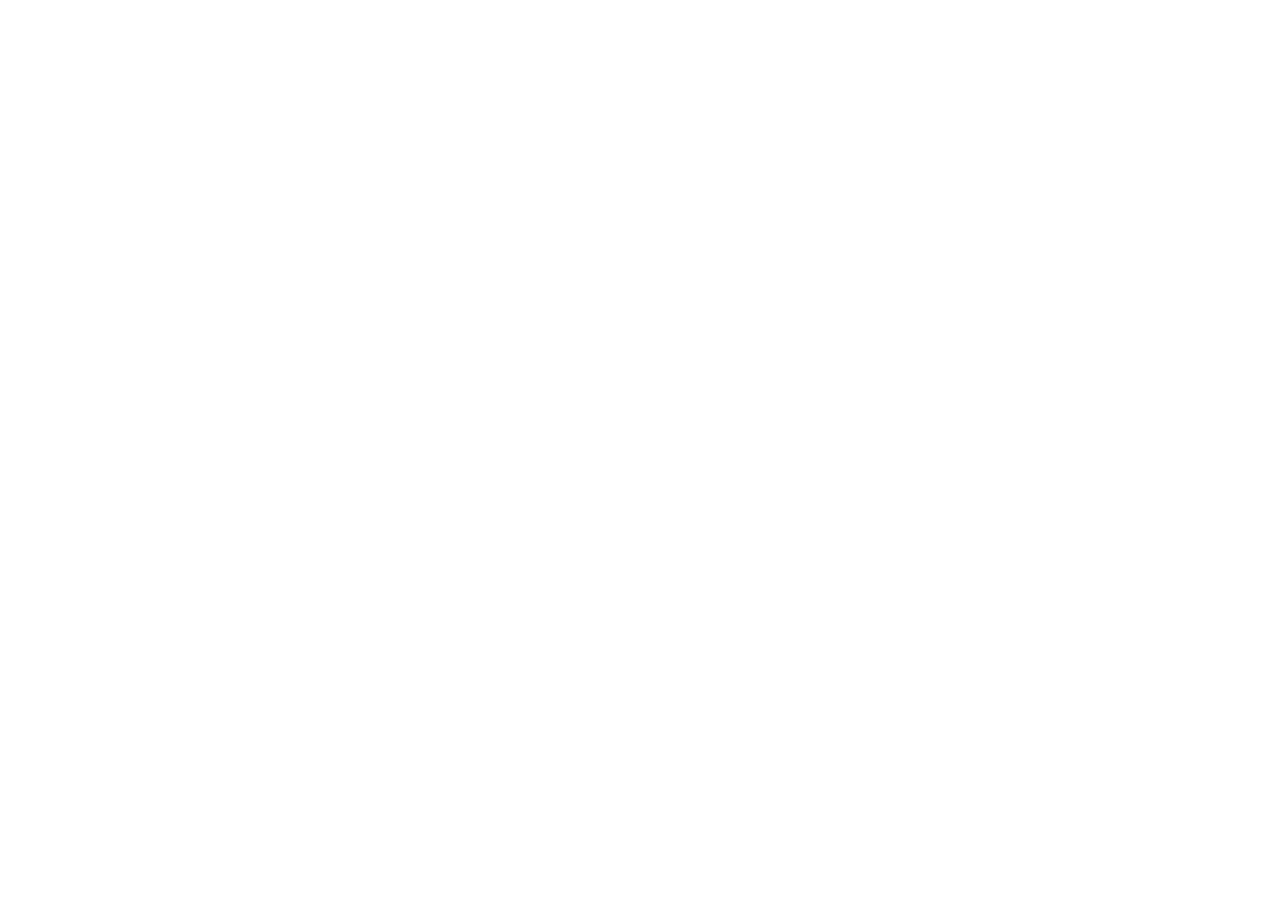
==== Front/src/index.html @ 4fc05240 "Docker" ====
<html>

<head>
    <script type='text/javascript' src='jquery-3.7.0.min.js'></script>
    <script type='text/javascript' src='knockout-3.5.1.js'></script>
    <link rel="stylesheet" href="styles.css">
</head>

<body>
    <div class="flex-wrapper" data-bind="foreach: videos">
        <div class="item" data-bind="class: statusClass">
            <div class="item-header">
                <div data-bind="if: isUpdating" class="item-loading">
                    <img src="loading.gif" />
                </div>
                <div class="item-buttons" data-bind="foreach: vmStatuses">
                    <!-- ko if: isApplied -->
                    <span data-bind="text: spanText"></span>
                    <!-- /ko -->
                    <!-- ko ifnot: isApplied -->
                    <button class="item-button" type="button" data-bind="text: buttonText, click: onClick"></button>
                    <!-- /ko -->
                </div>
            </div>
            <div class="item-video">
                <a data-bind="attr: { href: videoUrl }" target=”_blank”>
                    <img class="item-video-img" data-bind="attr:{src:previewUrl}" />
                </a>
            </div>
            <div class="item-title">
                <a data-bind="attr: { href: videoUrl }" target=”_blank”>
                    <span data-bind="text: title"></span>
                </a>
            </div>
        </div>
    </div>

    <script type='text/javascript'>
        function VM_Status(value, spanText, buttonText) {
            var self = this;
            self.value = value;
            self.spanText = spanText;
            self.buttonText = buttonText;
        };

        function VM_Video(vm) {
            var self = this;

            self.id = vm.id;
            self.title = vm.title;
            self.previewUrl = vm.previewUrl;
            self.videoUrl = vm.videoUrl;
            self.status = ko.observable(vm.status);

            self.isUpdating = ko.observable(false);

            self.vmStatuses = [
                new VM_Status(1, "Checked", "Check"),
                new VM_Status(2, "Viewed", "View"),
                new VM_Status(4, "Skipped", "Skip")
            ];
            for (vmStatus of self.vmStatuses) {
                const closure = vmStatus.value;

                vmStatus.isApplied = ko.computed(function () {
                    return closure == self.status();
                });

                vmStatus.onClick = function () {
                    var request = {
                        id: self.id,
                        status: closure
                    };

                    self.isUpdating(true);
                    $.ajax({
                        headers: {
                            'Accept': 'application/json',
                            'Content-Type': 'application/json'
                        },
                        'type': 'POST',
                        'url': "http://localhost:5000/api/videos/update_status",
                        'data': JSON.stringify(request),
                        'dataType': 'json',
                        'success': function (response) {
                            self.isUpdating(false);
                            self.status(response.newStatus);
                        },
                        'error': function () {
                            self.isUpdating(false);
                        }
                    });
                };
            }

            self.statusClass = ko.computed(function () {
                switch (self.status()) {
                    case 1:
                        return "video-status-checked";
                    case 2:
                        return "video-status-viewed";
                    case 4:
                        return "video-status-skipped";
                    default:
                        return "video-status-new";
                }
            });
        };

        var myViewModel = {
            videos: ko.observable([])
        };

        ko.applyBindings(myViewModel);

        const urlParams = new URLSearchParams(window.location.search);
        const channelId = urlParams.get('channelId');
        console.log("Channel ID = %s", channelId);

        var url = "http://localhost:5000/api/videos/all";
        if (channelId != null)
            url = url + "/" + channelId;
        $.getJSON(url, function (viewModels) {
            var videos = [];
            for (viewModel of viewModels) {
                var video = new VM_Video(viewModel);
                videos.push(video);
            }
            myViewModel.videos(videos);
        });
    </script>
</body>

</html>
---- Front/src/styles.css ----
.flex-wrapper {
    display: flex;
    gap: 20px;
    flex-wrap: wrap;
}

.item {
    display: inline-block;
    width: 240px;
    border-style: solid;
    border-width: 1px;
    border-color: silver;
    border-radius: 4px;
    padding: 4px;
}

.item-header {
    float: right;
    padding-bottom: 2px;
    width: 100%;
}

.item-loading {
    float: left;
}

.item-loading>img {
    width: 18px;
    height: 18px;
}

.item-buttons {
    float: right;
}

.item-button {
    padding: 0px 4px;
    margin: 0px;
}

.item-video {
    float: left;
    clear: left;
}

.item-video-img {
    max-width: 100%;
    max-height: 100%;
}

.item-title {
    float: left;
    clear: left;
    font-family: Arial, Helvetica, sans-serif
}

.video-status-new {}

.video-status-checked {
    background-color: #99ffcc;
    border-color: #00ff80;
}

.video-status-viewed {
    background-color: #cccccc;
    filter: grayscale(100%);
}

.video-status-skipped {
    background-color: #bbbbbb;
    filter: grayscale(100%);
}

.channels-table {
    border-collapse: collapse;
    border: 1px solid;
}

.channels-table-header {
    padding-left: 4px;
    padding-right: 4px;
}

.channels-table-count {
    text-align: center;
}
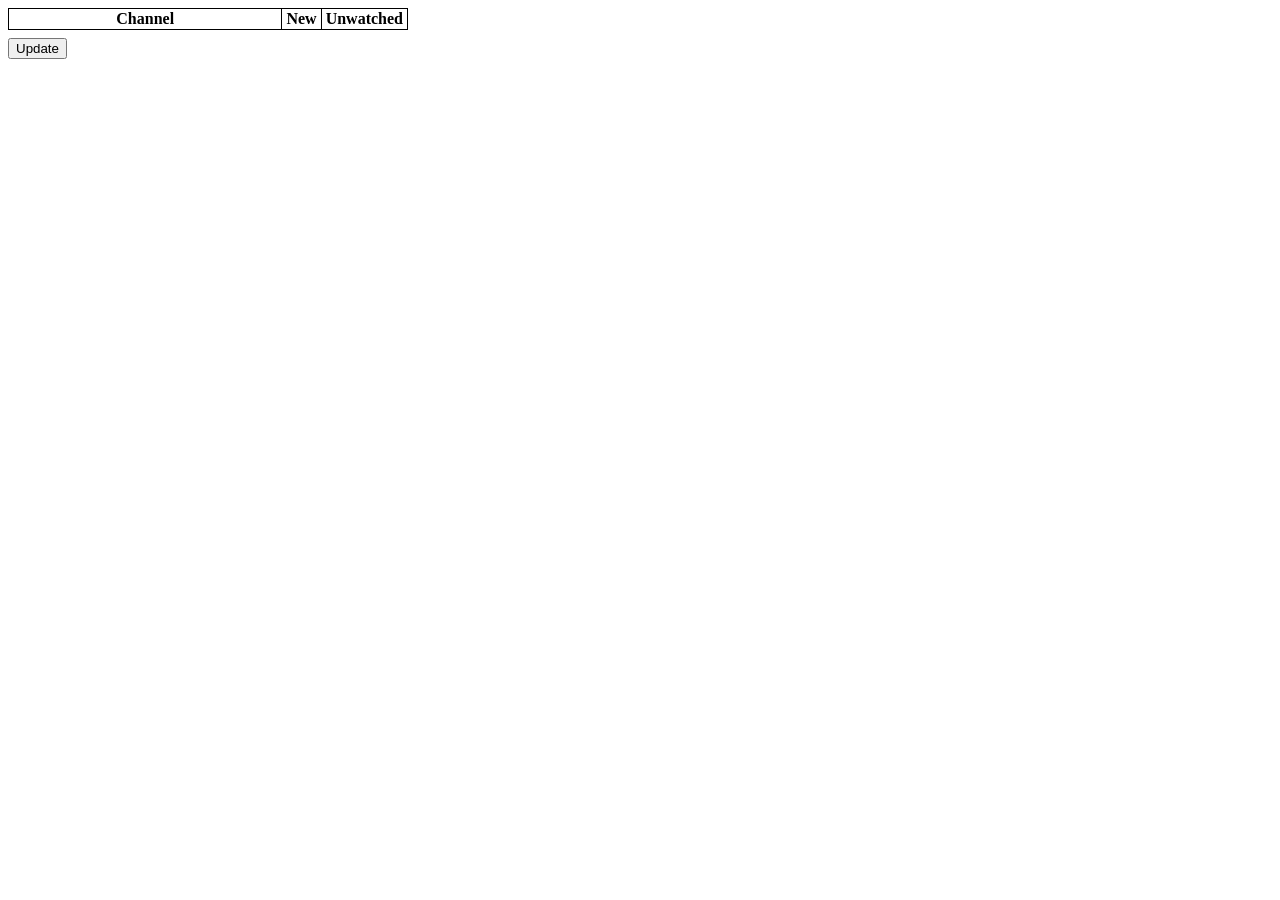
==== commit 9f87eb24: "Show channels on main page" ====
--- a/Front/src/index.html
+++ b/Front/src/index.html
@@ -7,30 +7,68 @@
 </head>
 
 <body>
-    <div class="flex-wrapper" data-bind="foreach: videos">
-        <div class="item" data-bind="class: statusClass">
-            <div class="item-header">
-                <div data-bind="if: isUpdating" class="item-loading">
-                    <img src="loading.gif" />
+    <div id="page">
+        <div id="channels">
+            <table class="channels-table">
+                <thead>
+                    <tr>
+                        <th class="channels-table channels-table-header">Channel</th>
+                        <th class="channels-table channels-table-header">New</th>
+                        <th class="channels-table channels-table-header">Unwatched</th>
+                    </tr>
+                </thead>
+                <tbody data-bind="foreach: channels">
+                    <tr data-bind="css: { 'has-new': hasNew }">
+                        <td class="channels-table">
+                            <a data-bind="attr: { href: videosUrl }" target=”_blank”>
+                                <span data-bind="text: ($index() + 1)"></span>.
+                                <span data-bind="text: title"></span>
+                            </a>
+                        </td>
+                        <td class="channels-table channels-table-count">
+                            <!-- ko if: hasNew -->
+                            <span data-bind="text: newCount"></span>
+                            <!-- /ko -->
+                        </td>
+                        <td class="channels-table channels-table-count">
+                            <!-- ko if: hasChecked -->
+                            <span data-bind="text: checkedCount"></span>
+                            <!-- /ko -->
+                        </td>
+                    </tr>
+                </tbody>
+            </table>
+
+            <button class="update-button" data-bind="text: updateButton.title, click: updateButton.onClick"></button>
+        </div>
+        <div id="videos">
+            <div class="flex-wrapper" data-bind="foreach: videos">
+                <div class="item" data-bind="class: statusClass">
+                    <div class="item-header">
+                        <div data-bind="if: isUpdating" class="item-loading">
+                            <img src="loading.gif" />
+                        </div>
+                        <div class="item-buttons" data-bind="foreach: vmStatuses">
+                            <!-- ko if: isApplied -->
+                            <span data-bind="text: spanText"></span>
+                            <!-- /ko -->
+                            <!-- ko ifnot: isApplied -->
+                            <button class="item-button" type="button"
+                                data-bind="text: buttonText, click: onClick"></button>
+                            <!-- /ko -->
+                        </div>
+                    </div>
+                    <div class="item-video">
+                        <a data-bind="attr: { href: videoUrl }" target=”_blank”>
+                            <img class="item-video-img" data-bind="attr:{src:previewUrl}" />
+                        </a>
+                    </div>
+                    <div class="item-title">
+                        <a data-bind="attr: { href: videoUrl }" target=”_blank”>
+                            <span data-bind="text: title"></span>
+                        </a>
+                    </div>
                 </div>
-                <div class="item-buttons" data-bind="foreach: vmStatuses">
-                    <!-- ko if: isApplied -->
-                    <span data-bind="text: spanText"></span>
-                    <!-- /ko -->
-                    <!-- ko ifnot: isApplied -->
-                    <button class="item-button" type="button" data-bind="text: buttonText, click: onClick"></button>
-                    <!-- /ko -->
-                </div>
-            </div>
-            <div class="item-video">
-                <a data-bind="attr: { href: videoUrl }" target=”_blank”>
-                    <img class="item-video-img" data-bind="attr:{src:previewUrl}" />
-                </a>
-            </div>
-            <div class="item-title">
-                <a data-bind="attr: { href: videoUrl }" target=”_blank”>
-                    <span data-bind="text: title"></span>
-                </a>
             </div>
         </div>
     </div>
@@ -107,8 +145,52 @@
             });
         };
 
+        function VM_UnwatchedChannel(vm) {
+            var self = this;
+
+            self.id = vm.id;
+            self.title = vm.title;
+            self.newCount = vm.new;
+            self.checkedCount = vm.checked;
+
+            self.hasNew = vm.new > 0;
+            self.hasChecked = vm.checked > 0;
+
+            self.videosUrl = "index.html?channelId=" + vm.id;
+        };
+
+        function VM_UpdateButton() {
+            var self = this;
+
+            self.onClick = function () {
+                var request = {};
+                self.title("Updating...");
+                $.ajax({
+                    headers: {
+                        'Accept': 'application/json',
+                        'Content-Type': 'application/json'
+                    },
+                    'type': 'POST',
+                    'url': "http://localhost:5000/api/videos/update_all_channels",
+                    'data': JSON.stringify(request),
+                    'dataType': 'json',
+                    'success': function (response) {
+                        self.title("Updated successfully - " + response.newVideosCount + " new video(s)");
+                    },
+                    'error': function (err) {
+                        self.title("Update failed");
+                        console.log(err);
+                    }
+                });
+            };
+
+            self.title = ko.observable("Update");
+        };
+
         var myViewModel = {
-            videos: ko.observable([])
+            videos: ko.observable([]),
+            channels: ko.observable([]),
+            updateButton: new VM_UpdateButton()
         };
 
         ko.applyBindings(myViewModel);
@@ -117,16 +199,25 @@
         const channelId = urlParams.get('channelId');
         console.log("Channel ID = %s", channelId);
 
-        var url = "http://localhost:5000/api/videos/all";
-        if (channelId != null)
-            url = url + "/" + channelId;
-        $.getJSON(url, function (viewModels) {
-            var videos = [];
+        if (channelId != null) {
+            var url = "http://localhost:5000/api/videos/all/" + channelId;
+            $.getJSON(url, function (viewModels) {
+                var videos = [];
+                for (viewModel of viewModels) {
+                    var video = new VM_Video(viewModel);
+                    videos.push(video);
+                }
+                myViewModel.videos(videos);
+            });
+        }
+
+        $.getJSON("http://localhost:5000/api/channels/unwatched", function (viewModels) {
+            var channels = [];
             for (viewModel of viewModels) {
-                var video = new VM_Video(viewModel);
-                videos.push(video);
+                var channel = new VM_UnwatchedChannel(viewModel);
+                channels.push(channel);
             }
-            myViewModel.videos(videos);
+            myViewModel.channels(channels);
         });
     </script>
 </body>
--- a/Front/src/styles.css
+++ b/Front/src/styles.css
@@ -74,6 +74,7 @@
 .channels-table {
     border-collapse: collapse;
     border: 1px solid;
+    width: 100%;
 }
 
 .channels-table-header {
@@ -83,4 +84,22 @@
 
 .channels-table-count {
     text-align: center;
+}
+
+.update-button {
+    margin-top: 8px;
+}
+
+.has-new {
+    background-color: #ADD8E6;
+}
+
+#channels {
+    float: left;
+    width: 400px;
+    margin-right: 20px;
+}
+
+#videos {
+    display: inline;
 }
